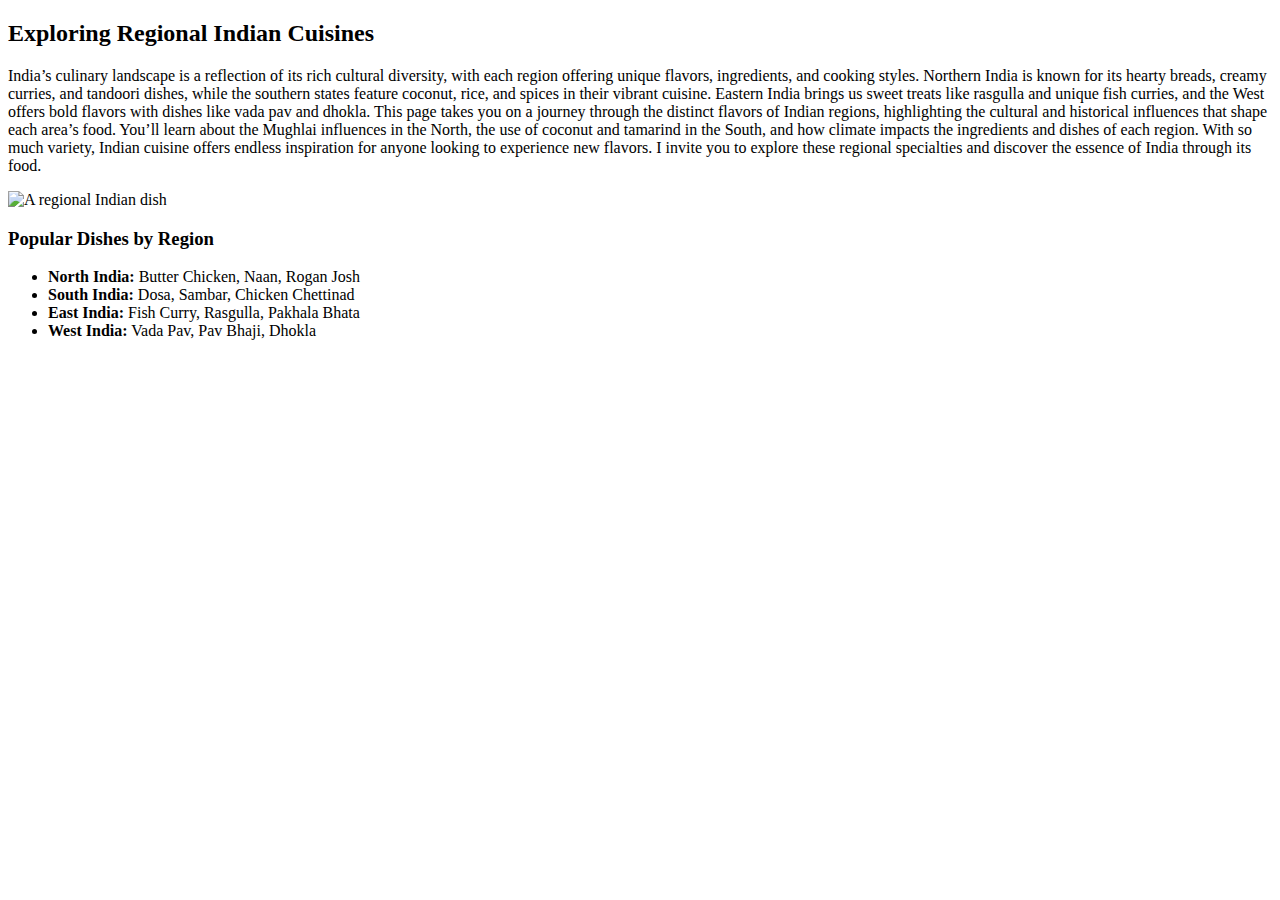
==== about.html @ b5c51d59 "Update about.html" ====
<!DOCTYPE html>
<html lang="en">
<head>
    <meta charset="UTF-8">
    <meta name="viewport" content="width=device-width, initial-scale=1.0">
    <title>Exploring Regional Indian Cuisines</title>
    <link rel="stylesheet" href="style.css">
    <link rel="preconnect" href="https://fonts.googleapis.com">
    <link rel="preconnect" href="https://fonts.gstatic.com" crossorigin>
    <link href="https://fonts.googleapis.com/css2?family=Edu+AU+VIC+WA+NT+Pre:wght@400..700&display=swap" rel="stylesheet">
</head>
<body>

    <!-- Page heading -->
    <h2>Exploring Regional Indian Cuisines</h2>

    <!-- Descriptive text paragraph -->
    <p>
        India’s culinary landscape is a reflection of its rich cultural diversity, with each region offering unique flavors, ingredients, and cooking styles. Northern India is known for its hearty breads, creamy curries, and tandoori dishes, while the southern states feature coconut, rice, and spices in their vibrant cuisine. Eastern India brings us sweet treats like rasgulla and unique fish curries, and the West offers bold flavors with dishes like vada pav and dhokla.

        This page takes you on a journey through the distinct flavors of Indian regions, highlighting the cultural and historical influences that shape each area’s food. You’ll learn about the Mughlai influences in the North, the use of coconut and tamarind in the South, and how climate impacts the ingredients and dishes of each region. With so much variety, Indian cuisine offers endless inspiration for anyone looking to experience new flavors. I invite you to explore these regional specialties and discover the essence of India through its food.
    </p>

    <!-- Image -->
    <img src="regional_cuisine.jpg" alt="A regional Indian dish" width="300">

    <!-- List of regions and dishes -->
    <h3>Popular Dishes by Region</h3>
    <ul>
        <li><strong>North India:</strong> Butter Chicken, Naan, Rogan Josh</li>
        <li><strong>South India:</strong> Dosa, Sambar, Chicken Chettinad</li>
        <li><strong>East India:</strong> Fish Curry, Rasgulla, Pakhala Bhata</li>
        <li><strong>West India:</strong> Vada Pav, Pav Bhaji, Dhokla</li>
    </ul>

</body>
</html>
---- style.css ----

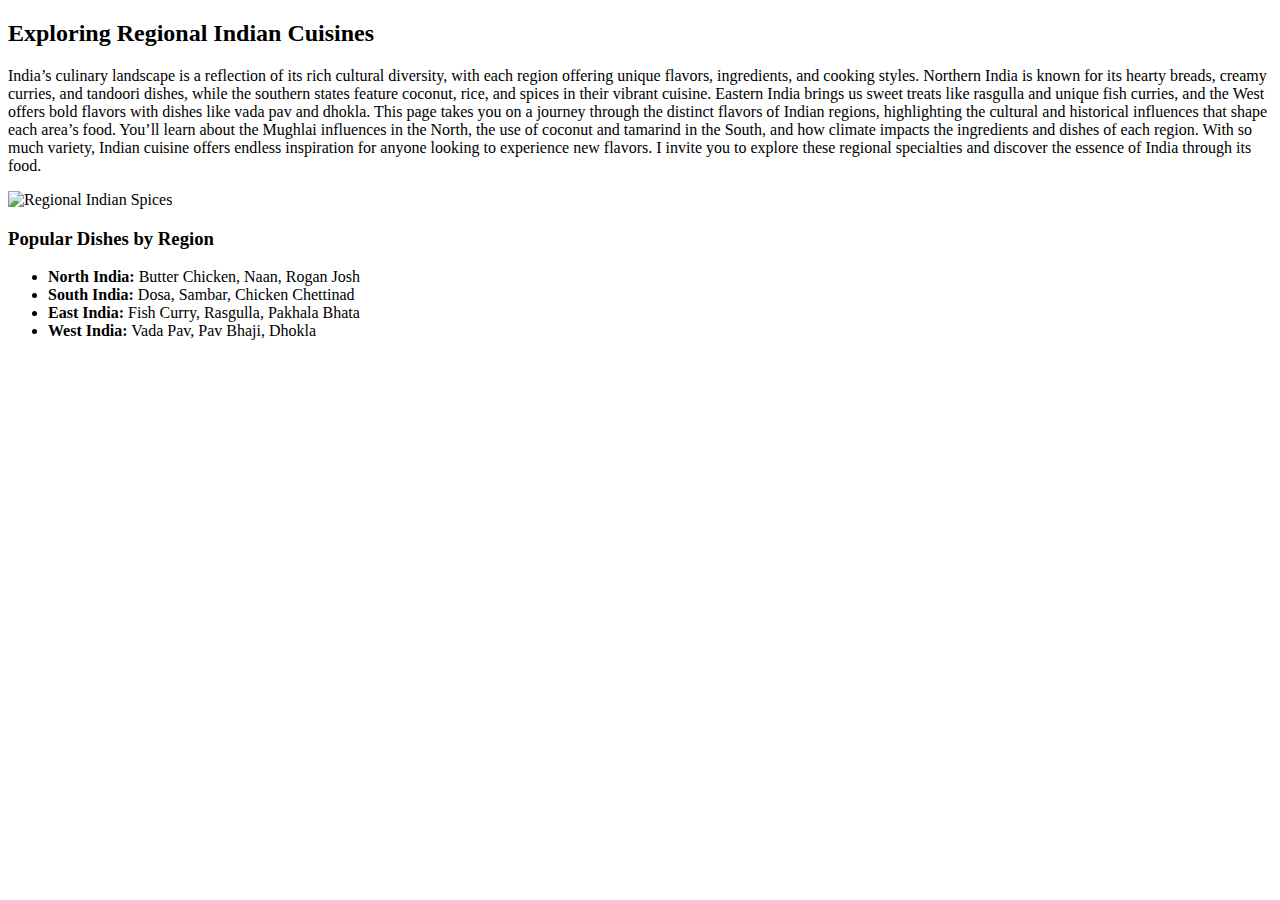
==== commit b4c8e7b9: "Update about.html" ====
--- a/about.html
+++ b/about.html
@@ -4,10 +4,10 @@
     <meta charset="UTF-8">
     <meta name="viewport" content="width=device-width, initial-scale=1.0">
     <title>Exploring Regional Indian Cuisines</title>
-    <link rel="stylesheet" href="style.css">
     <link rel="preconnect" href="https://fonts.googleapis.com">
-    <link rel="preconnect" href="https://fonts.gstatic.com" crossorigin>
-    <link href="https://fonts.googleapis.com/css2?family=Edu+AU+VIC+WA+NT+Pre:wght@400..700&display=swap" rel="stylesheet">
+<link rel="preconnect" href="https://fonts.gstatic.com" crossorigin>
+<link href="https://fonts.googleapis.com/css2?family=Edu+AU+VIC+WA+NT+Pre:wght@400..700&family=Roboto:ital,wght@0,100;0,300;0,400;0,500;0,700;0,900;1,100;1,300;1,400;1,500;1,700;1,900&display=swap" rel="stylesheet">
+    
 </head>
 <body>
 
@@ -22,7 +22,7 @@
     </p>
 
     <!-- Image -->
-    <img src="regional_cuisine.jpg" alt="A regional Indian dish" width="300">
+    <img src= https://commons.wikimedia.org/wiki/File:Indian_Spices.jpg alt="Regional Indian Spices" width="300">
 
     <!-- List of regions and dishes -->
     <h3>Popular Dishes by Region</h3>
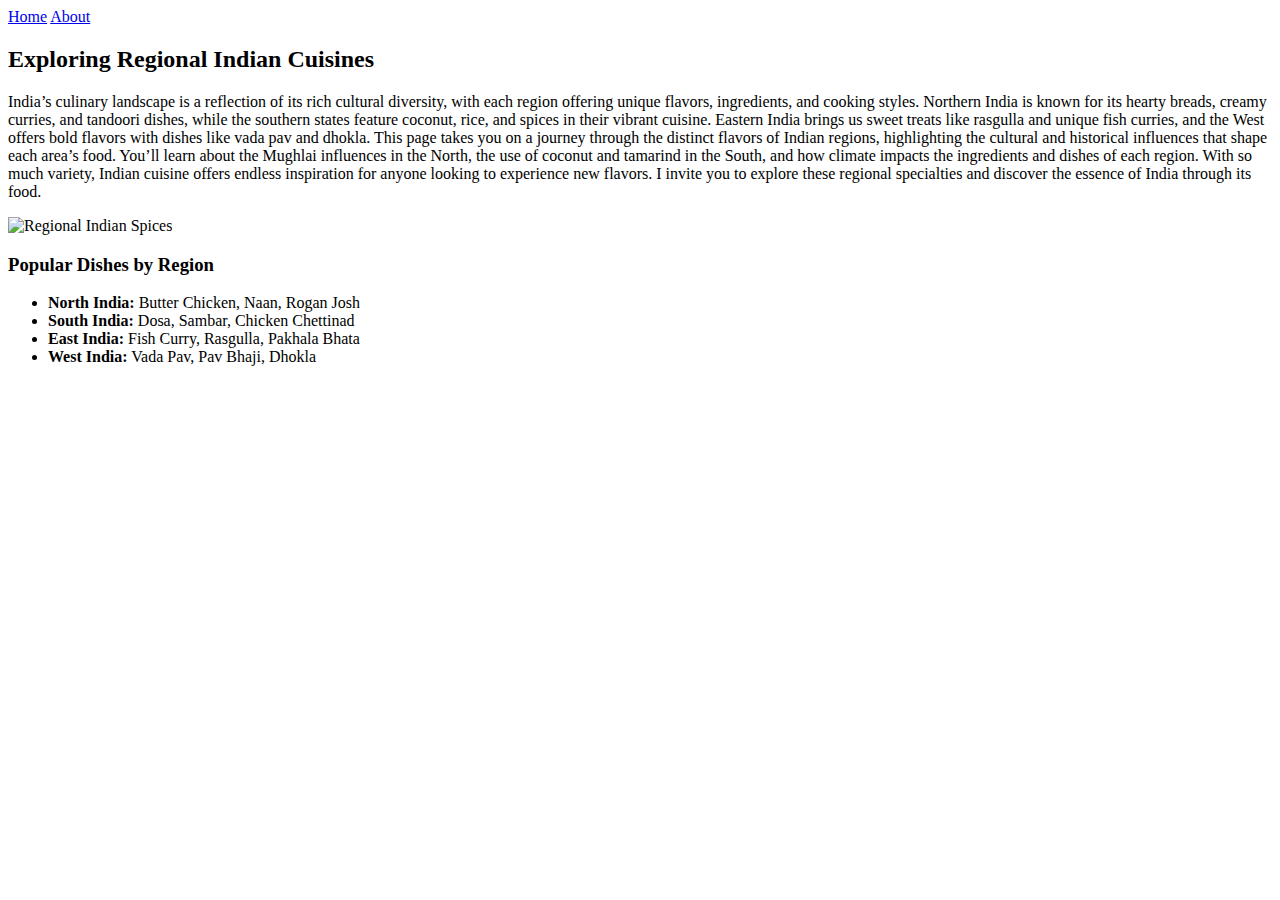
==== commit 3708fdba: "Update about.html" ====
--- a/about.html
+++ b/about.html
@@ -10,6 +10,11 @@
     
 </head>
 <body>
+
+    <nav>
+        <a href="index.html">Home</a>
+        <a href="about.html">About</a>
+    </nav>
 
     <!-- Page heading -->
     <h2>Exploring Regional Indian Cuisines</h2>
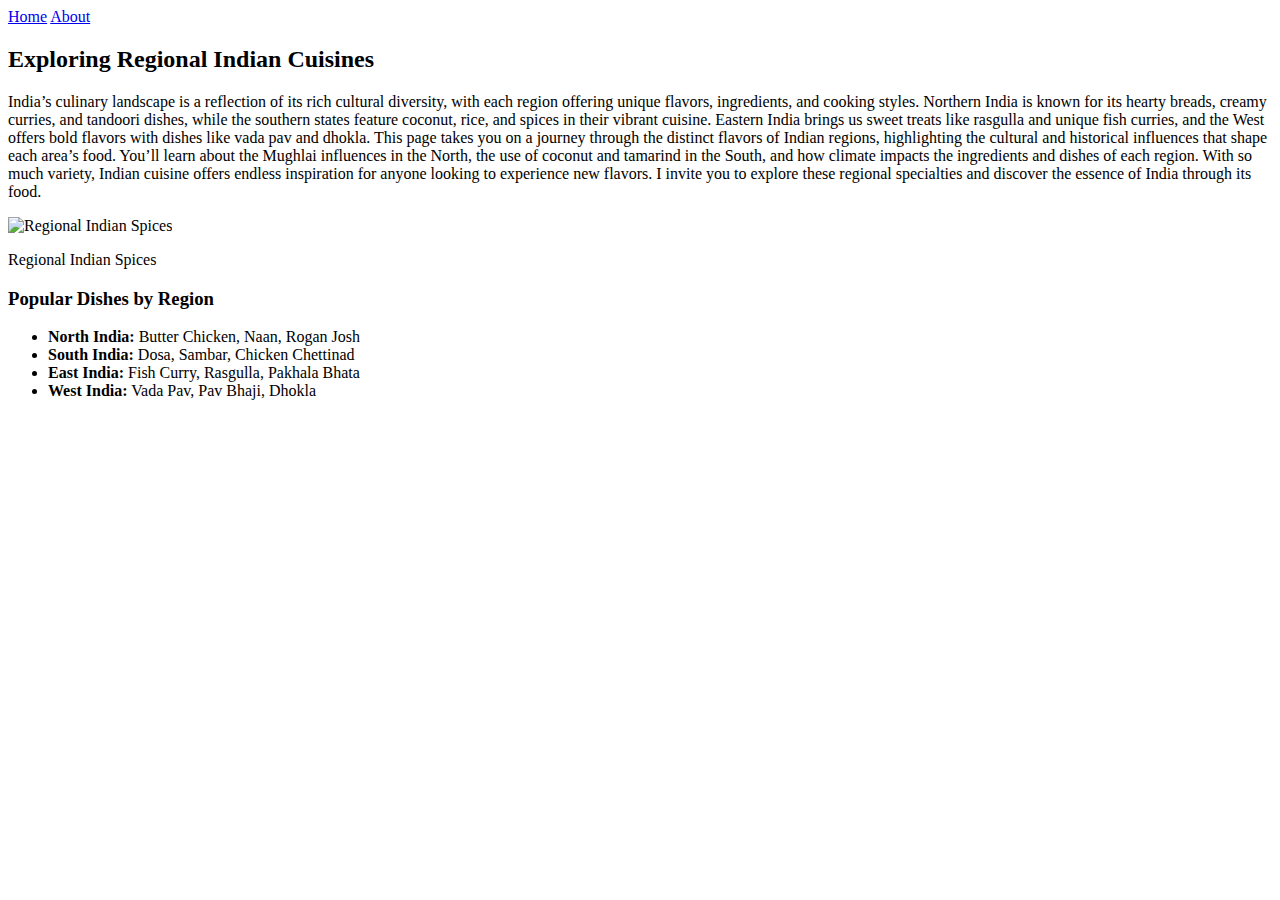
==== commit e607a783: "Update about.html" ====
--- a/about.html
+++ b/about.html
@@ -27,7 +27,8 @@
     </p>
 
     <!-- Image -->
-    <img src= https://commons.wikimedia.org/wiki/File:Indian_Spices.jpg alt="Regional Indian Spices" width="300">
+    <img src= https://upload.wikimedia.org/wikipedia/commons/e/ea/Indian_Spices.jpg alt="Regional Indian Spices" width="300">
+    <p>Regional Indian Spices</p>
 
     <!-- List of regions and dishes -->
     <h3>Popular Dishes by Region</h3>
